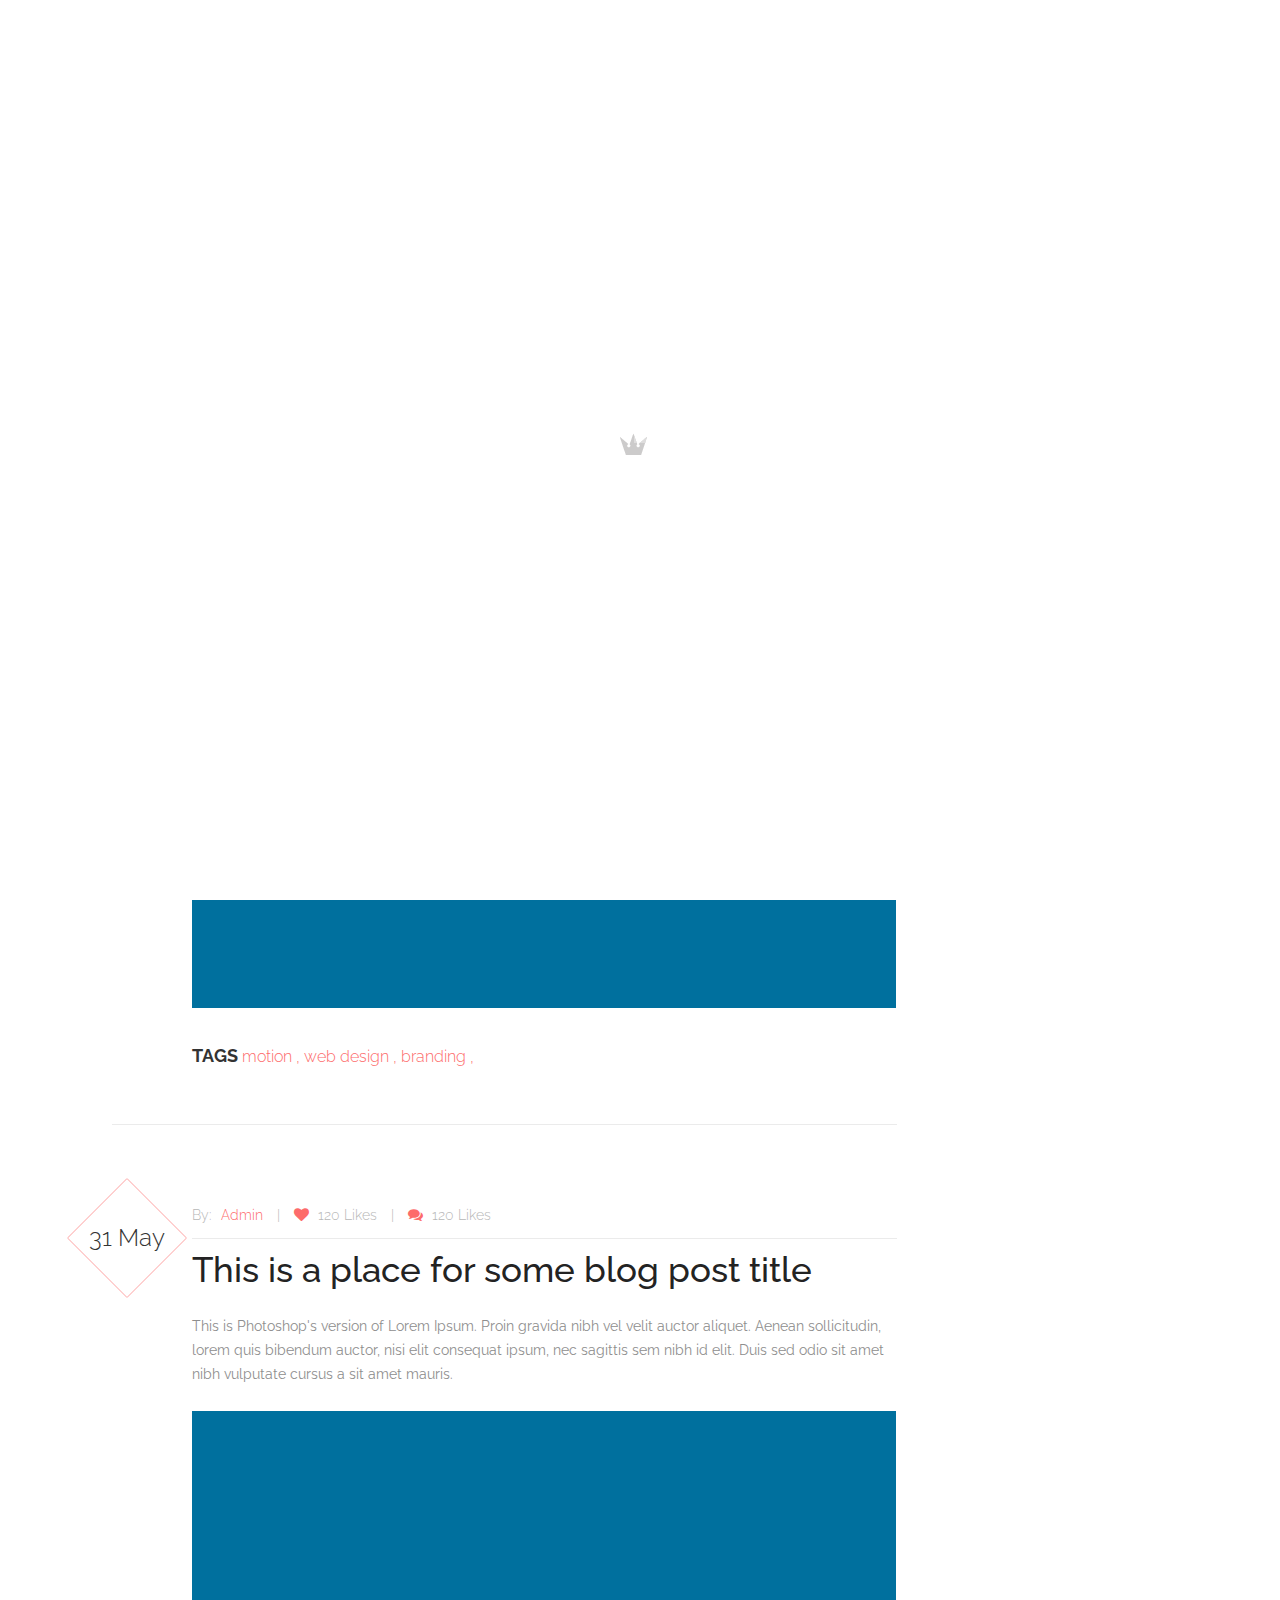
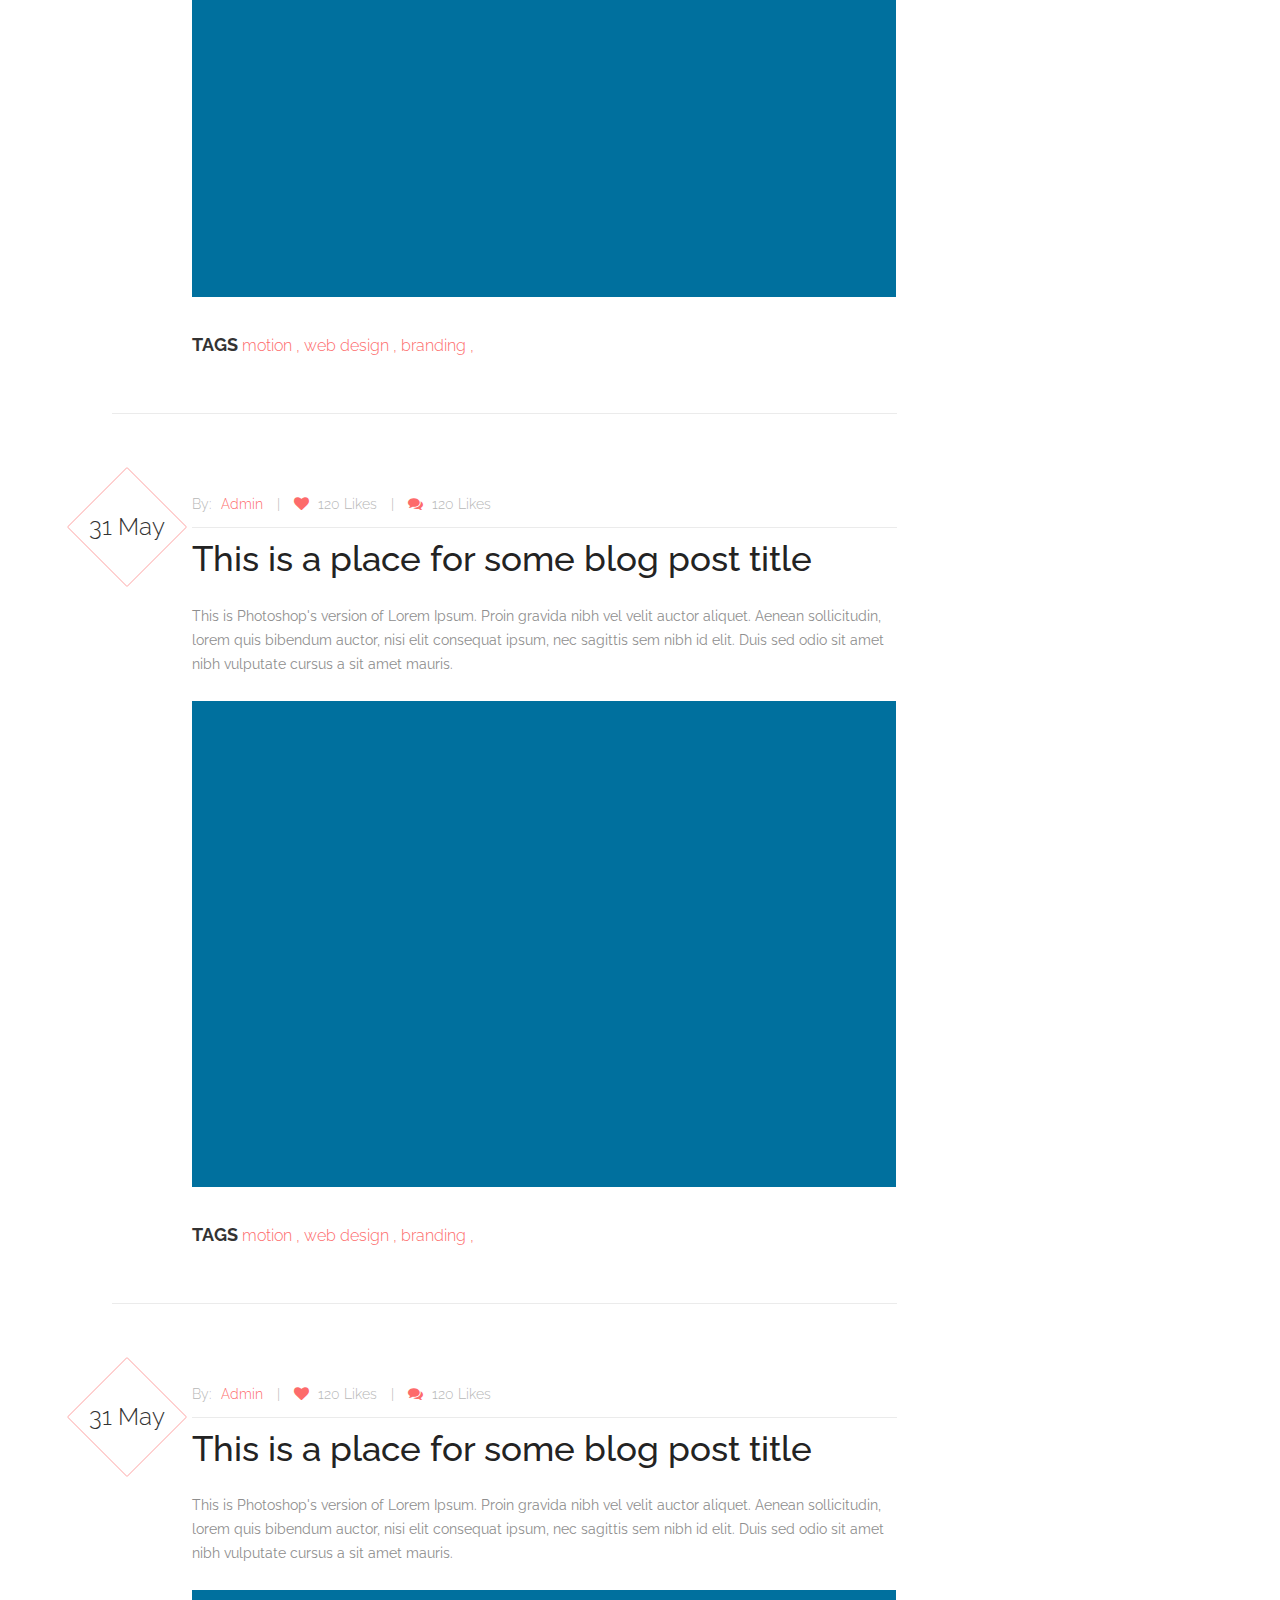
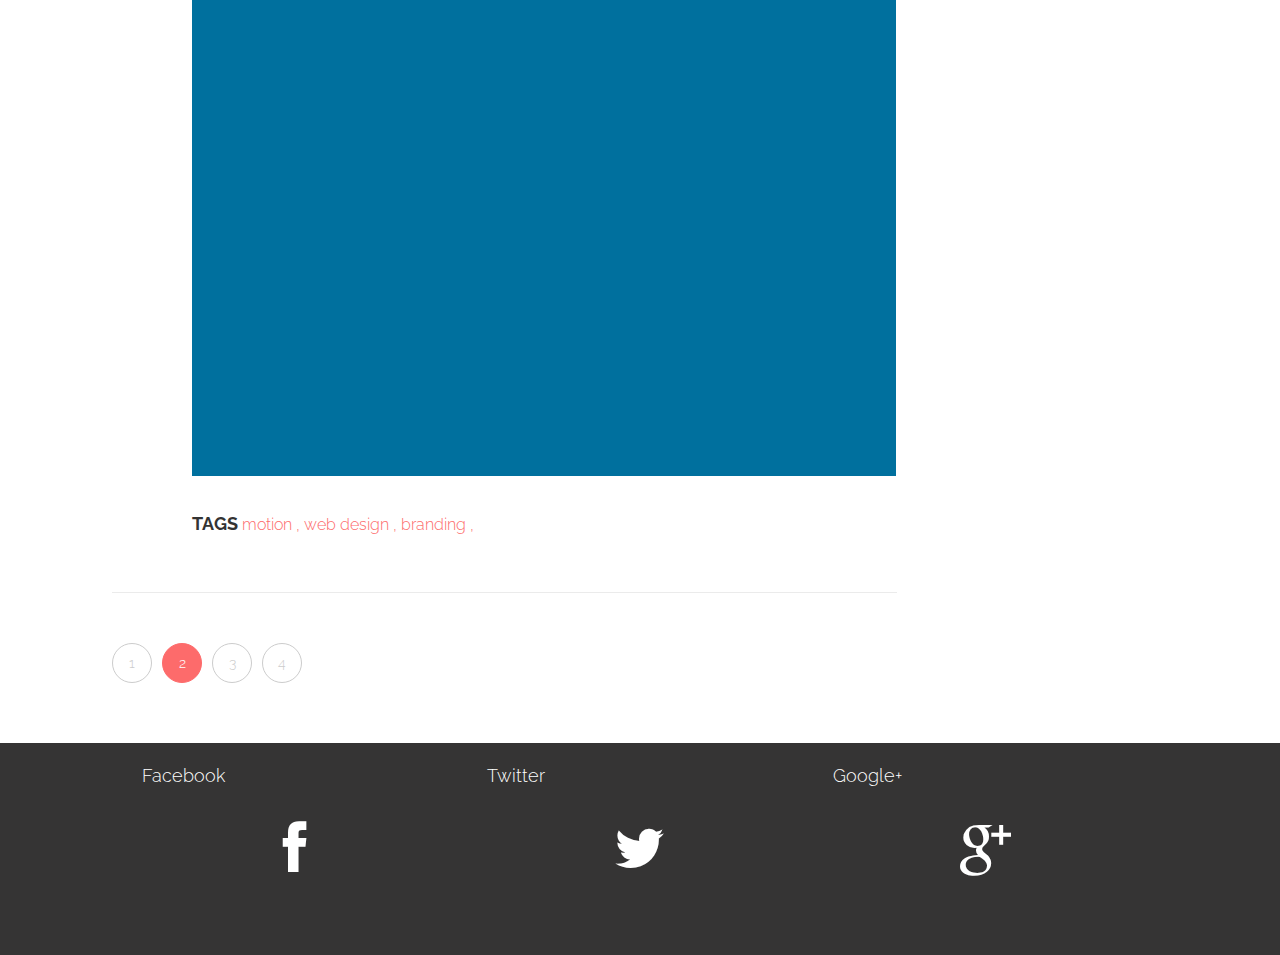
==== blog.html @ 4ea4017b "First commit" ====
<!DOCTYPE html>
<!--[if IE 8]>			<html class="ie ie8"> <![endif]-->
<!--[if IE 9]>			<html class="ie ie9"> <![endif]-->
<!--[if gt IE 9]><!-->	<html> <!--<![endif]-->
<head>

	<!-- Meta -->
	<meta charset="utf-8">
	<meta name="keywords" content="HTML5 Template" />
	<meta name="description" content="Slander - Responsive HTML5 Landing Page">
	<meta name="author" content="dkpixels.com">

	<title>Nixon - Responsive One page HTML5 Portfolio Template</title>

	<!-- Mobile Metas -->
	<meta name="viewport" content="width=device-width, initial-scale=1.0">

	<!-- Favicons -->
	<link rel="shortcut icon" href="img/favicon.ico">
	<link rel="apple-touch-icon" href="img/apple-touch-icon.png">
	<link rel="apple-touch-icon" sizes="72x72" href="img/apple-touch-icon-72x72.png">
	<link rel="apple-touch-icon" sizes="114x114" href="img/apple-touch-icon-114x114.png">
	<link rel="apple-touch-icon" sizes="144x144" href="img/apple-touch-icon-144x144.png">

	<!-- Google Webfonts -->
	<link href='http://fonts.googleapis.com/css?family=Raleway:400,100,200,300,600,500,700,800,900' rel='stylesheet' type='text/css'>
	<link href='http://fonts.googleapis.com/css?family=Titillium+Web:400,300,600,700' rel='stylesheet' type='text/css'>

	<!-- CSS -->
	<link href="css/bootstrap.css" rel="stylesheet">
	<link id="pagestyle" href="css/style.css" rel="stylesheet">
	<link href="font-awesome/css/font-awesome.min.css" rel="stylesheet" type="text/css">
	<link href="js/owl-carousel/owl.carousel.css" rel="stylesheet">
	<link href="js/owl-carousel/owl.theme.css" rel="stylesheet">
	<link href="js/owl-carousel/owl.transitions.css" rel="stylesheet">
	<link rel="stylesheet" type="text/css" href="css/isotope.css">

	<!--[if lt IE 9]>
      	<script src="./js/html5shiv.js"></script>
	      <script src="./js/respond.js"></script>
	<![endif]-->

	<!-- Style Switch -->
	<link rel="stylesheet" type="text/css" href="css/colors/pink-black.css" title="pink" media="screen" />
   
</head>
<body>

<div id="mask">   
    <div class="loader">
        <img src="images/loading.png" alt='loading'>
    </div>
</div>

<div class="body">
	<header>
		<div class="container">
			<nav class="navbar navbar-custom navbar-top" role="navigation">
				<div class="container">
					<div class="navbar-header page-scroll">
						<button type="button" class="navbar-toggle" data-toggle="collapse" data-target=".navbar-main-collapse">
						<i class="fa fa-bars"></i>
						</button>
						<a class="navbar-brand" href="#page-top"><img src="images/logo.png" alt=""/></a>
					</div>
					<!-- Collect the nav links, forms, and other content for toggling -->
					<div class="collapse navbar-collapse navbar-right navbar-main-collapse">
						<ul class="nav navbar-nav navigation">
							<!-- Hidden li included to remove active class from about link when scrolled up past about section -->
							<li class="page-scroll">
								<a href="./index.html#1">Home</a>
							</li>
							<li class="page-scroll">
								<a href="./index.html#2">About</a>
							</li>
							<li class="page-scroll">
								<a href="./index.html#3">Services</a>
							</li>
							<li class="page-scroll">
								<a href="./index.html#4">Work</a>
							</li>
							<li class="page-scroll">
								<a href="./index.html#5">Team</a>
							</li>
							<li class="page-scroll current">
								<a href="#">Blog</a>
							</li>
							<li class="page-scroll">
								<a href="./index.html#6">Contact</a>
							</li>
						</ul>
					</div>
					<!-- /.navbar-collapse -->
				</div>
				<!-- /.container -->
			</nav>
		</div>
	</header>
	<div class="space40"></div>
	<section class="page-wrap">
		<div class="container">
			<div class="col-md-9">
				<div class="page-header">
					<h3 class="section-title">Our blog</h3>
					<div class="sep"></div>
				</div>
				<article>
					<div class="date">31 May</div>
					<div class="post-meta">
						By:<a href="#">Admin</a> | <a class="pm-link" href="#"><i class="fa fa-heart"></i> 120 Likes</a> | <a class="pm-link" href="#"><i class="fa fa-comments"></i> 120 Likes</a>
					</div>
					<h3><a href="./blog_single.html">This is a place for some blog post title</a></h3>
					<p>This is Photoshop's version  of Lorem Ipsum. Proin gravida nibh vel velit auctor aliquet. Aenean sollicitudin, lorem quis bibendum auctor, nisi elit consequat ipsum, nec sagittis sem nibh id elit. Duis sed odio sit amet nibh vulputate cursus a sit amet mauris. </p>
					<img src="demo/projects/single/1.jpg" class="img-responsive" alt="">
					<div class="tags">Tags <a href="#">motion ,</a> <a href="#">web design ,</a> <a href="#">branding ,</a></div>
				</article>
				<article>
					<div class="date">31 May</div>
					<div class="post-meta">
						By:<a href="#">Admin</a> | <a class="pm-link" href="#"><i class="fa fa-heart"></i> 120 Likes</a> | <a class="pm-link" href="#"><i class="fa fa-comments"></i> 120 Likes</a>
					</div>
					<h3><a href="./blog_single.html">This is a place for some blog post title</a></h3>
					<p>This is Photoshop's version  of Lorem Ipsum. Proin gravida nibh vel velit auctor aliquet. Aenean sollicitudin, lorem quis bibendum auctor, nisi elit consequat ipsum, nec sagittis sem nibh id elit. Duis sed odio sit amet nibh vulputate cursus a sit amet mauris. </p>
					<img src="demo/projects/single/1.jpg" class="img-responsive" alt="">
					<div class="tags">Tags <a href="#">motion ,</a> <a href="#">web design ,</a> <a href="#">branding ,</a></div>
				</article>
				<article>
					<div class="date">31 May</div>
					<div class="post-meta">
						By:<a href="#">Admin</a> | <a class="pm-link" href="#"><i class="fa fa-heart"></i> 120 Likes</a> | <a class="pm-link" href="#"><i class="fa fa-comments"></i> 120 Likes</a>
					</div>
					<h3><a href="./blog_single.html">This is a place for some blog post title</a></h3>
					<p>This is Photoshop's version  of Lorem Ipsum. Proin gravida nibh vel velit auctor aliquet. Aenean sollicitudin, lorem quis bibendum auctor, nisi elit consequat ipsum, nec sagittis sem nibh id elit. Duis sed odio sit amet nibh vulputate cursus a sit amet mauris. </p>
					<img src="demo/projects/single/1.jpg" class="img-responsive" alt="">
					<div class="tags">Tags <a href="#">motion ,</a> <a href="#">web design ,</a> <a href="#">branding ,</a></div>
				</article>
				<article>
					<div class="date">31 May</div>
					<div class="post-meta">
						By:<a href="#">Admin</a> | <a class="pm-link" href="#"><i class="fa fa-heart"></i> 120 Likes</a> | <a class="pm-link" href="#"><i class="fa fa-comments"></i> 120 Likes</a>
					</div>
					<h3><a href="./blog_single.html">This is a place for some blog post title</a></h3>
					<p>This is Photoshop's version  of Lorem Ipsum. Proin gravida nibh vel velit auctor aliquet. Aenean sollicitudin, lorem quis bibendum auctor, nisi elit consequat ipsum, nec sagittis sem nibh id elit. Duis sed odio sit amet nibh vulputate cursus a sit amet mauris. </p>
					<img src="demo/projects/single/1.jpg" class="img-responsive" alt="">
					<div class="tags">Tags <a href="#">motion ,</a> <a href="#">web design ,</a> <a href="#">branding ,</a></div>
				</article>
				<ul class="page-navigation">
					<li><a href="#">1</a></li>
					<li class="active"><a href="#">2</a></li>
					<li><a href="#">3</a></li>
					<li><a href="#">4</a></li>
				</ul>
			</div>
			<aside class="col-md-3">
				<div class="side-widget search">
					<h5>Search</h5>
					<form>
						<input class="search1" type="search" placeholder="Search box">
					</form>
				</div>
				<div class="side-widget">
					<h5>Categories</h5>
					<ul>
						<li><a href="#">Corporate Design</a></li>
						<li><a href="#">Branding</a></li>
						<li><a href="#">Art Direction</a></li>
						<li><a href="#">Web Design</a></li>
						<li><a href="#">Wordpress</a></li>
					</ul>
				</div>
				<div class="side-widget">
					<h5>Archives</h5>
					<ul>
						<li><a href="#">November 2013</a></li>
						<li><a href="#">October 2013</a></li>
						<li><a href="#">September 2013</a></li>
						<li><a href="#">August 2013</a></li>
						<li><a href="#">July 2013</a></li>
					</ul>
				</div>
			</aside>
		</div>
	</section>
	<!-- Footer - Social -->
	<section class="social-footer">
		<div class="container">
			<ul class="social">
				<li>
					<span>Facebook</span>
					<i class="fa fa-facebook"></i>
				<li>
				<li>
					<span>Twitter</span>
					<i class="fa fa-twitter"></i>
				<li>
				<li>
					<span>Google+</span>
					<i class="fa fa-google-plus"></i>
				<li>
			</ul>
		</div>
	</section>
	<!-- Footer - Social -->
</div>

<!-- JavaScript -->
<script src="js/jquery.js"></script>
<script src="js/bootstrap.min.js"></script>
<script src="js/jquery.sticky.js"></script>

<script>
  $(document).ready(function(){
    $("header").sticky({topSpacing:0});
  });
</script>

<script>
	$(window).load(function() {
		$(".loader").delay(500).fadeOut();
		$("#mask").delay(1000).fadeOut("slow");
	});
</script>

</body>
</html>
---- css/style.css ----
/* Global Styles */
html,body {
	height: 100%;
}

body {
	font-family: Raleway, sans-serif;
	font-weight: 300;
}

.body {
	width: 100%;
	position: relative;
	overflow: hidden;
}

/* Loading */
#mask {
	background-color: #FFF;
	height: 100%;
	position: fixed;
	width: 100%;
	z-index: 10000000000;
}

.loader {
	position: absolute;
	width: 40px;
	height: 40px;
	margin: -20px 0 0 -20px;
	top: 50%;
	left: 50%;
}

/* Animate Styles */
.animate {
	opacity: 0;
}

.animate-slide {
	opacity: 0;
	bottom: -100% !important;
}

.mac-img div {
	position: relative;
	bottom: 0;
}

.show {
	-webkit-transition: all 1s ease-in-out;
	-moz-transition: all 1s ease-in-out;
	-o-transition: all 1s ease-in-out;
	transition: all 1s ease-in-out;
}

.show.delay {
	-webkit-transition: all 1.5s ease-in-out;
	-moz-transition: all 1.5s ease-in-out;
	-o-transition: all 1.5s ease-in-out;
	transition: all 1.5s ease-in-out;
}

p {
	font-weight: 400;
}

.space10 {
	margin-bottom: 10px;
}

.space20 {
	margin-bottom: 20px;
}

.space30 {
	margin-bottom: 30px;
}

.space40 {
	margin-bottom: 40px;
}

.space50 {
	margin-bottom: 50px;
}

.space60 {
	margin-bottom: 60px;
}

.space70 {
	margin-bottom: 70px;
}

.space80 {
	margin-bottom: 80px;
}

.space90 {
	margin-bottom: 90px;
}

/* Header - nav */
header {
	height: 88px;
	background: #282828;
	left: 0;
	right: 0;
	z-index: 9999999;
}

header nav li a {
	font-size: 13px;
	text-transform: uppercase;
	color: #7E7A7A;
	font-weight: 500;
	letter-spacing: 2.5px;
}

.navbar-nav > li > a {
	padding-top: 33.5px;
	padding-bottom: 33px;
}

.navbar-nav > li > a:hover {
	background: none;
}

.navbar-brand {
	padding: 32px 0;
	margin: 0;
}

.sticky-wrapper {
	position: relative;
	z-index: 999;
}

.navigation .current a {
	color: #fd6b6b !important;
}

.current {
}

/* Top wrap */
.slider-wrap {
	background: #000;
	position: relative;
}

#owl-main {
	margin-bottom: -10px;
}

#owl-main .owl-prev {
	width: 80px;
	height: 80px;
	background: url(../images/arrow-next.png) no-repeat center center;
	border: 2px solid #fff;
	font-size: 0;
	float: left;
	margin-left: 15px;
	position: relative;
	border-radius: 50%;
	opacity: 0.7;
	-webkit-transition: all .3s ease-in-out;
	-moz-transition: all .3s ease-in-out;
	-o-transition: all .3s ease-in-out;
	transition: all .3s ease-in-out;
}

#owl-main .owl-next {
	width: 80px;
	height: 80px;
	border: 2px solid #fff;
	background: url(../images/arrow-prev.png) no-repeat center center;
	font-size: 0;
	float: right;
	margin-right: 18px;
	position: relative;
	border-radius: 50%;
	opacity: 0.7;
	-webkit-transition: all .3s ease-in-out;
	-moz-transition: all .3s ease-in-out;
	-o-transition: all .3s ease-in-out;
	transition: all .3s ease-in-out;
}

#owl-main .owl-prev:hover,#owl-main .owl-next:hover {
	opacity: 1;
	-webkit-transition: all .3s ease-in-out;
	-moz-transition: all .3s ease-in-out;
	-o-transition: all .3s ease-in-out;
	transition: all .3s ease-in-out;
}

#owl-main .owl-buttons {
	height: 43px;
	position: absolute;
	left: 0;
	right: 0;
	top: 0;
	bottom: 65px;
	margin: auto;
	z-index: 999999;
}

.overlay {
	background: url(../images/overlay.png);
	position: absolute;
	left: 0;
	top: 0;
	right: 0;
	z-index: 999;
	width: 100%;
	height: 100%;
}

.slide-content {
	z-index: 100000;
	position: absolute;
	left: 0;
	right: 0;
	top: 0;
	display: table-cell;
	vertical-align: middle;
	height: 270px;
	margin: auto;
	bottom: 0;
}

#owl-main-text {
	height: 150px;
	margin-bottom: -30px;
}

#owl-main-text h2 {
	font-size: 100px;
	text-align: center;
	color: #fff;
	text-transform: uppercase;
	font-weight: 400;
	margin-top: 0;
}

#owl-main-text h2 span {
	font-weight: 700;
}

.slide-content p {
	width: 870px;
	margin: 0 auto;
	position: relative;
	top: -15px;
}

.slide-content p .line-left {
	width: 25%;
	height: 1px;
	background: #fff;
	float: left;
	position: relative;
	top: 15px;
}

.slide-content p .line-right {
	width: 25%;
	height: 1px;
	background: #fff;
	float: right;
	position: relative;
	top: 15px;
}

.slide-content p span {
	font-size: 22px;
	font-family: Titillium Web;
	text-transform: uppercase;
	text-align: center;
	color: #fd6b6b;
	width: 50%;
	display: table;
	float: left;
}

.welcome img {
	display: table;
	margin: 0 auto;
}

.intro-btn {
	font-size: 18px;
	color: #fff;
	text-transform: uppercase;
	border: 1px solid #fff;
	padding: 14px 25px;
	margin: 45px auto 0;
	display: table;
}

.scroll-btn {
	width: 55px;
	height: 55px;
	background: rgba(0,0,0,0.5);
	border-radius: 50%;
	position: absolute;
	left: 0;
	right: 0;
	bottom: 50px;
	margin: 0 auto;
	display: table;
	z-index: 100001;
}

.scroll-btn:hover {
	background: rgba(0,0,0,1);
}

.scroll-btn:before {
	content: "\f078";
	font-family: FontAwesome;
	color: #fff;
	position: absolute;
	width: 100%;
	height: 100%;
	text-align: center;
	font-size: 14px;
	line-height: 55px;
}

.home-video {
	min-height: 1070px;
	padding: 375px 0;
	background: none !important;
}

.home-img {
	padding: 350px 0;
	background: url(../demo/slider/main/01.jpg) no-repeat center fixed;
	background-size: auto 100%;
}

.home-pattern {
	padding: 375px 0;
	background: url(../images/pattern.jpg);
}

/* Common Styles */
.section-title {
	margin: 0;
	font-weight: 300;
	font-size: 40px;
	text-align: center;
	text-transform: uppercase;
	color: #434041;
}

.section-subtitle {
	color: #9b9999;
	font-size: 18px;
	text-align: center;
	padding: 0 20%;
	line-height: 26px;
	margin: 0;
}

.sep {
	height: 13px;
	background: url(../images/sep.png) no-repeat center center;
	width: 100%;
	margin: 15px 0;
}

.section-title-lite {
	margin: 0;
	font-weight: 300;
	font-size: 40px;
	text-align: center;
	text-transform: uppercase;
	color: #fff;
}

.section-subtitle-lite {
	color: #9b9999;
	font-size: 18px;
	text-align: center;
	padding: 0 20%;
	line-height: 26px;
	margin: 0;
	color: #fff;
}

.sep-lite {
	height: 13px;
	background: url(../images/sep-lite.png) no-repeat center center;
	width: 100%;
	margin: 15px 0;
}

/* About wrap */
.about {
	background: #fff;
	position: relative;
	padding: 72px 0;
	position: relative;
	z-index: 0;
	border-top: 80px solid transparent;
	margin-top: -80px;
	-webkit-background-clip: padding-box;
	-moz-background-clip: padding;
	background-clip: padding-box;
}

.pr-no {
	padding-right: 0 !important;
}

.about p {
	font-size: 16px;
	line-height: 33.333px;
	color: #777;
	margin: 10px 0 30px;
}

.about-info,.service-info-left {
	padding-right: 60px;
}

.about-slider,.service-info-right {
	padding-left: 60px;
}

#owl-about .item img,#owl-project-single .item img {
	display: block;
	width: 100%;
	height: auto;
}

#owl-about .owl-prev,#owl-project-single .owl-prev {
	width: 43px;
	height: 43px;
	background: #fd6b6b url(../images/arrow-next.png) no-repeat center center;
	font-size: 0;
	float: left;
	margin-left: 0;
	position: relative;
	visibility: hidden;
	opacity: 0;
	-webkit-transition: all .3s ease-in-out;
	-moz-transition: all .3s ease-in-out;
	-o-transition: all .3s ease-in-out;
	transition: all .3s ease-in-out;
	background-size: 11px;
}

#owl-about .owl-next,#owl-project-single .owl-next {
	width: 43px;
	height: 43px;
	background: #fd6b6b url(../images/arrow-prev.png) no-repeat center center;
	font-size: 0;
	float: right;
	margin-right: 0;
	position: relative;
	visibility: hidden;
	opacity: 0;
	-webkit-transition: all .3s ease-in-out;
	-moz-transition: all .3s ease-in-out;
	-o-transition: all .3s ease-in-out;
	transition: all .3s ease-in-out;
	background-size: 11px;
}

#owl-about .owl-buttons,#owl-project-single .owl-buttons {
	height: 43px;
	position: absolute;
	left: 0;
	right: 0;
	top: 0;
	bottom: 65px;
	margin: auto;
}

#owl-about:hover .owl-prev,#owl-project-single:hover .owl-prev {
	opacity: 1;
	visibility: visible;
	margin-left: 18px;
	-webkit-transition: all .3s ease-in-out;
	-moz-transition: all .3s ease-in-out;
	-o-transition: all .3s ease-in-out;
	transition: all .3s ease-in-out;
}

#owl-about:hover .owl-next,#owl-project-single:hover .owl-next {
	opacity: 1;
	visibility: visible;
	margin-right: 18px;
	-webkit-transition: all .3s ease-in-out;
	-moz-transition: all .3s ease-in-out;
	-o-transition: all .3s ease-in-out;
	transition: all .3s ease-in-out;
}

.highlight-text {
	color: #fd6b6b;
}

.btn1 {
	background-color: #fff;
	border: solid 1px #050404;
	line-height: 58px;
	padding: 0 50px;
	text-transform: uppercase;
	color: #191919;
	display: table;
	font-size: 18px;
	font-weight: 500;
	display: table;
}

.btn2 {
	background-color: #fff;
	border: solid 1px #a6aaab;
	line-height: 58px;
	padding: 0 50px;
	text-transform: uppercase;
	color: #a3a7a8;
	display: table;
	font-size: 18px;
	font-weight: 500;
	margin: 30px auto 0;
}

.btn1:hover,.btn2:hover,.intro-btn:hover,.btn3:hover {
	border: solid 1px #fd6b6b;
	color: #fd6b6b;
}

/* Services */
.services {
	background: #f7f6f4;
	position: relative;
	padding: 72px 0 57px;
	border-top: 80px solid transparent;
	margin-top: -80px;
	-webkit-background-clip: padding-box;
	-moz-background-clip: padding;
	background-clip: padding-box;
}

.service-content {
	padding: 25px;
	background: #f7f6f4;
	margin-bottom: 20px;
}

.service-content:hover {
	cursor: pointer;
	background: #e2e1de;
}

.service-info h4 {
	font-size: 26px;
	text-transform: uppercase;
	color: #222;
	margin: 0 0 10px;
	font-weight: 400;
	-webkit-transition: all .3s ease-in-out;
	-moz-transition: all .3s ease-in-out;
	-o-transition: all .3s ease-in-out;
	transition: all .3s ease-in-out;
}

.service-content:hover h4 {
	color: #f97b7a;
	-webkit-transition: all .3s ease-in-out;
	-moz-transition: all .3s ease-in-out;
	-o-transition: all .3s ease-in-out;
	transition: all .3s ease-in-out;
}

.service-info p {
	font-size: 16px;
	margin: 0;
	color: #777;
	line-height: 26px;
}

.service-ico {
	width: 70px;
	float: left;
	position: relative;
}

.ico1 {
	background: url(../images/ico1.png) no-repeat;
	width: 70px;
	height: 90px;
}

.service-content:hover .ico1 {
	background: url(../images/ico1-hr.png) no-repeat;
}

.ico2 {
	background: url(../images/ico2.png) no-repeat;
	width: 70px;
	height: 90px;
}

.service-content:hover .ico2 {
	background: url(../images/ico2-hr.png) no-repeat;
}

.ico3 {
	background: url(../images/ico3.png) no-repeat;
	width: 70px;
	height: 90px;
}

.service-content:hover .ico3 {
	background: url(../images/ico3-hr.png) no-repeat;
}

.ico4 {
	background: url(../images/ico4.png) no-repeat;
	width: 70px;
	height: 90px;
}

.service-content:hover .ico4 {
	background: url(../images/ico4-hr.png) no-repeat;
}

.ico5 {
	background: url(../images/ico5.png) no-repeat;
	width: 70px;
	height: 90px;
}

.service-content:hover .ico5 {
	background: url(../images/ico5-hr.png) no-repeat;
}

.ico6 {
	background: url(../images/ico6.png) no-repeat;
	width: 70px;
	height: 90px;
}

.service-content:hover .ico6 {
	background: url(../images/ico6-hr.png) no-repeat;
}

.service-info {
	margin-left: 85px;
}

/* Facts */
.facts {
	padding: 85px 0 110px;
	background: #000 url(../demo/3.jpg) no-repeat center fixed;
	background-size: 120% auto;
	position: relative;
}

.facts-list {
	padding: 0;
}

.facts-list li {
	float: left;
	list-style: none;
	margin-right: 4.5%;
}

.facts-list li:last-child {
	margin-right: 0;
}

.facts-list li .fact-ico1 {
	background: url(../images/fact1.png) no-repeat;
	width: 74px;
	height: 94px;
	float: left;
}

.facts-list li .fact-ico2 {
	background: url(../images/fact2.png) no-repeat;
	width: 74px;
	height: 94px;
	float: left;
}

.facts-list li .fact-ico3 {
	background: url(../images/fact3.png) no-repeat;
	width: 74px;
	height: 94px;
	float: left;
}

.facts-list li .fact-ico4 {
	background: url(../images/fact4.png) no-repeat;
	width: 74px;
	height: 94px;
	float: left;
}

.facts-list li h6 {
	margin: 5px 0 0;
	margin-left: 85px;
	font-size: 19px;
	color: #fff;
	font-weight: 700;
	line-height: 30px;
}

.facts-list li h6 span {
	display: block;
	font-size: 60px;
}

/* Portfolio */
.portfolio-wrap {
	padding: 72px 0;
	background: #fff;
	border-top: 80px solid transparent;
	margin-top: -80px;
	-webkit-background-clip: padding-box;
	-moz-background-clip: padding;
	background-clip: padding-box;
}

.portfolio-wrap .container {
	width: 1275px;
	max-width: 1275px;
}

.folio-item {
	padding: 0 1px 1px 0;
}

.portfolio-grid {
	margin-top: 50px;
}

.portfolio-thumb {
	position: relative;
	overflow: hidden;
}

.no-padding {
	padding: 0 !important;
}

.portfolio-dark-overlay {
	position: absolute;
	width: 100%;
	height: 100%;
	top: 0;
	left: 0;
	right: 0;
	background: #fd6b6b;
	background: rgba(253,107,107,0.81);
	opacity: 0;
	visibility: hidden;
	-webkit-transition: all .3s ease-in-out;
	-moz-transition: all .3s ease-in-out;
	-o-transition: all .3s ease-in-out;
	transition: all .3s ease-in-out;
}

.portfolio-inner {
	position: absolute;
	width: 100%;
	height: 100%;
	top: 0;
	left: 0;
	right: 0;
	opacity: 0;
}

.portfolio-thumb:hover .portfolio-inner {
	opacity: 1;
}

.portfolio-thumb:hover .portfolio-dark-overlay {
	opacity: 1;
	visibility: visible;
	-webkit-transition: all .3s ease-in-out;
	-moz-transition: all .3s ease-in-out;
	-o-transition: all .3s ease-in-out;
	transition: all .3s ease-in-out;
}

.portfolio-inner h4 {
	font-size: 22px;
	text-align: center;
	color: #fff;
	margin: 0;
	font-weight: 400;
}

.portfolio-inner .zoom {
	width: 45px;
	height: 44px;
	background: url(../images/zoom.png);
	display: table;
	margin: 0 auto 20px;
}

.portfolio-inner-ctr {
	display: table-cell;
	margin: auto;
	vertical-align: middle;
	position: absolute;
	top: 0;
	bottom: 0;
	left: 0;
	right: 0;
	height: 90px;
}

.project-single {
	padding: 0 0 40px;
	border-top: 80px solid transparent;
	margin-top: -80px;
	-webkit-background-clip: padding-box;
	-moz-background-clip: padding;
	background-clip: padding-box;
}

.project-single.container {
	width: 950px !important;
	min-width: 950px !important;
	margin: 0 auto;
}

.project-single h4 {
	color: #cecece;
	text-transform: uppercase;
	font-size: 35px;
	text-align: center;
	font-weight: 400;
	margin-top: 30px;
}

.project-single h6 {
	font-size: 15px;
	color: #817e7e;
	text-align: center;
	font-weight: 600;
	text-transform: uppercase;
	margin-bottom: 50px;
}

.project-single p {
	color: #a1a7a8;
	font-size: 16px;
	line-height: 27px;
}

/* Team */
.team-wrap {
	padding: 72px 0;
	background: #f7f6f4;
	border-top: 80px solid transparent;
	margin-top: -80px;
	-webkit-background-clip: padding-box;
	-moz-background-clip: padding;
	background-clip: padding-box;
}

.team-wrap .container {
	width: 1200px;
	max-width: 1200px;
}

.btn-ctr {
	display: table;
	margin: 60px auto 0;
	padding: 0 24px;
}

.team-info h4 {
	font-size: 22px;
	font-weight: 600;
	color: #11100e;
	text-align: center;
	margin: 18px 0 2px;
}

.team-info p {
	font-size: 17px;
	color: #8c8b8a;
	text-align: center;
	margin-bottom: 15px;
}

.team-social {
	padding: 0;
	display: table;
	margin: 0 auto;
}

.team-social li {
	list-style: none;
	float: left;
	margin: 0 4px;
}

.team-social li a {
	width: 41px;
	height: 41px;
	line-height: 41px;
	text-align: center;
	background: url(../images/social.png);
	display: table;
	color: #fff;
	font-size: 16px;
}

.team-social li a:hover {
	background: url(../images/social-hr.png);
}

.staff-pic {
	position: relative;
	overflow: hidden;
}

.staff-pic-overlay {
	font-size: 18px;
	color: #fd6b6b;
	text-align: center;
	position: absolute;
	top: 100%;
	right: 0;
	left: 0;
	width: 100%;
	height: 100%;
	background: rgba(0,0,0,0.85);
	opacity: 0;
	visibility: hidden;
	-webkit-transition: all .3s ease-in-out;
	-moz-transition: all .3s ease-in-out;
	-o-transition: all .3s ease-in-out;
	transition: all .3s ease-in-out;
}

.staff-pic-overlay a {
	color: #fd6b6b;
}

.envelope {
	width: 59px;
	height: 46px;
	background: url(../images/mail.png) no-repeat;
	display: table;
	margin: 0 auto 6px;
}

.staff-overlay-ctr {
	position: absolute;
	top: 0;
	bottom: 0;
	right: 0;
	left: 0;
	vertical-align: middle;
	margin: auto;
	height: 75px;
}

.team-info:hover .staff-pic-overlay {
	top: 0;
	opacity: 1;
	visibility: visible;
	-webkit-transition: all .3s ease-in-out;
	-moz-transition: all .3s ease-in-out;
	-o-transition: all .3s ease-in-out;
	transition: all .3s ease-in-out;
}

.staff-content-wrap {
	background: #fff;
	padding-bottom: 30px;
	-webkit-transition: all .3s ease-in-out;
	-moz-transition: all .3s ease-in-out;
	-o-transition: all .3s ease-in-out;
	transition: all .3s ease-in-out;
}

.team-info:hover .staff-content-wrap {
	background: #fd6b6b;
	-webkit-transition: all .3s ease-in-out;
	-moz-transition: all .3s ease-in-out;
	-o-transition: all .3s ease-in-out;
	transition: all .3s ease-in-out;
}

.team-info:hover p {
	color: #fff;
}

/* Skills */
.skills {
	padding: 50px 0 0 !important;
	overflow: hidden;
}

.skills li {
	float: left;
	width: 44%;
	list-style: none;
	margin-right: 12%;
}

.last {
	margin-right: 0 !important;
}

.skills li h5 {
	color: #222;
	font-size: 21px;
	text-transform: uppercase;
	font-weight: 400;
	margin: 0 0 20px;
}

.skills li h5 span {
	color: #777;
	font-size: 22px;
	float: right;
}

.progress {
	height: 19px;
	background: #f0f0f0;
	width: 100%;
	position: relative;
	display: table;
	border-radius: 0;
	margin-bottom: 40px;
	box-shadow: none;
}

.progress em {
	position: absolute;
	top: 0;
	height: 19px;
	left: 0;
	background: #fd6b6b;
}

.info-wrap h3 {
	font-size: 35px;
	font-weight: 700;
	text-transform: uppercase;
	margin: 37px 0 30px !important;
}

.info-wrap .container {
	width: 100%;
}

.info-wrap-content {
	padding: 95px 25px 60px !important;
	width: 975px;
	margin: 0 auto;
}

.info-content-img img {
	display: table;
	margin: 0 auto;
}

.info-wrap {
	background: #fff;
	position: relative;
}

.info-wrap p {
	font-size: 17px;
	line-height: 36px;
	color: #696f6f;
	margin-bottom: 35px;
}

.wrap-link {
	color: #fd6b6b;
	font-size: 17px;
	border-bottom: 1px solid rgba(253,107,107,0.4);
	display: table;
	font-weight: 400;
	margin-bottom: 10px;
}

.wrap-link:hover {
	color: #2b2b2b;
	font-size: 17px;
	border-bottom: 1px solid #2b2b2b;
	display: table;
	font-weight: 400;
	margin-bottom: 10px;
}

.info-content-img {
	overflow: hidden;
}

.progress em {
	-webkit-transition: all 1s ease-in-out;
	-moz-transition: all 1s ease-in-out;
	-o-transition: all 1s ease-in-out;
	transition: all 1s ease-in-out;
}

.hide-progress {
	width: 0 !important;
	-webkit-transition: all 1s ease-in-out;
	-moz-transition: all 1s ease-in-out;
	-o-transition: all 1s ease-in-out;
	transition: all 1s ease-in-out;
}

/* Clients */
.clients {
	padding: 72px 0;
	background: #f7f6f4;
}

.clients .container {
	width: 100%;
	padding: 0 60px;
}

#owl-clients .item {
	margin: 0 5px;
}

#owl-clients .item img {
	display: table;
/*	width: 100%;*/
	height: auto;
	margin: 0 auto;
	padding: 0 10px;
}

/* Testimonials */
.testimonials {
	padding: 110px 0 90px;
	background: #000 url(../demo/2.jpg) no-repeat center fixed;
	background-size: 120% auto;
	position: relative;
}

#owl-quote .quote {
	color: #FFF;
	font-style: italic;
	font-size: 28px;
	text-align: center;
	padding: 0 10%;
	font-weight: 300;
}

cite {
	font-size: 20px;
	display: table;
	margin: 35px auto 25px;
	text-align: center;
	color: #fff;
	text-transform: uppercase;
}

#owl-quote .owl-controls .owl-page span {
	display: block;
	width: 11px;
	height: 11px;
	margin: 16px 3.5px 0;
	background: none;
	border-radius: 50%;
	border: 2px solid #fd6b6b;
}

#owl-quote .owl-controls .owl-page.active span,#owl-quote .owl-controls.clickable .owl-page:hover span {
	background: #fd6b6b;
}

/* Contact */
.contact {
	background: #282828;
	padding: 60px 0;
	border-top: 80px solid transparent;
	margin-top: -80px;
	-webkit-background-clip: padding-box;
	-moz-background-clip: padding;
	background-clip: padding-box;
}

.contact-form {
}

.contact-form input,.contact-form textarea {
	border: 1px solid #777;
	min-height: 56px;
	padding: 15px;
	color: #fff;
	font-size: 18px;
	background: none;
	border-radius: 2px;
	margin-bottom: 25px;
	width: 100%;
}

.s-btn {
	background: none repeat scroll 0 0 #FD6B6B;
	border: medium none;
	display: table;
	color: #FFF;
	padding: 16px 60px 12px;
	font-size: 17px;
	text-transform: uppercase;
	font-weight: 600;
	border-radius: 2px;
}

.s-btn:hover {
	background: #a8a5a5;
	-webkit-transition: all .4s ease-in-out;
	-moz-transition: all .4s ease-in-out;
	-o-transition: all .4s ease-in-out;
	transition: all .4s ease-in-out;
}

.contact p {
	font-size: 18px;
	color: #7f8184;
	line-height: 24px;
}

.contact-info p {
	font-size: 22px;
	line-height: 30px;
	margin-bottom: 20px;
}

.contact-info a {
	font-size: 16px;
	color: #fd6b6b;
}

/* Footer - Social */
.social-footer {
	background: #353434 !important;
	height: 212px;
}

.social {
	padding: 0 25px;
}

.social li {
	float: left;
	width: 33.3333%;
	list-style: none;
	position: relative;
}

.social li i {
	font-size: 55px;
	text-align: center;
	line-height: 212px;
	color: #fff;
	display: table;
	margin: 0 auto;
}

.social li span {
	position: absolute;
	left: 20px;
	top: 20px;
	color: #fff;
	font-size: 18px;
	z-index: 9999;
}

.social li:hover {
	background: #fd6b6b;
}

/* Blog */
.post-meta {
	color: #b7b7b7;
}

.post-meta a {
	color: #fd6b6b;
}

.post-meta a i {
	color: #fd6b6b;
	margin-right: 5px;
}

.date {
	width: 120px;
	height: 120px;
	background: url(../images/date.png) no-repeat;
	line-height: 120px;
	font-size: 24px;
	text-align: center;
	position: absolute;
	left: -45px;
	top: -27px;
}

.post-meta i {
	color: #fd6b6b;
	font-size: 15px;
}

.post-meta a {
	padding-right: 10px;
	margin-left: 10px;
}

.pm-link {
	color: #b7b7b7 !important;
}

.pm-link:hover {
	color: #fd6b6b !important;
}

article {
	padding-left: 80px;
	padding-bottom: 20px;
	border-bottom: 1px solid #ebebeb;
	margin-bottom: 80px;
	position: relative;
}

article h3 {
	font-size: 35px;
	margin: 13px 0 25px;
	border-top: 1px solid #ebebeb;
	padding-top: 12px;
}

article h3 a {
	color: #232323;
}

article h3 a:hover {
	color: #fd6b6b;
}

article p {
	line-height: 24px;
	color: #8e8e8e;
	margin-bottom: 25px;
}

#ajax {
	height: auto;
}

.video {
	position: relative;
	padding-bottom: 56.25%;
	height: 0;
	overflow: hidden;
	border: 0;
}

.video iframe,.video object,.video embed {
	position: absolute;
	top: 0;
	left: 0;
	width: 100%;
	height: 100%;
}

.slout-controls {
	display: table;
	padding: 0;
	margin: -50px auto 50px;
}

.s-controls-down {
	margin: 50px auto 0;
}

.slout-controls li {
	float: left;
	list-style: none;
	margin: 0 7px !important;
}

.slout-controls li a {
}

.close {
	width: 41px;
	height: 41px;
	opacity: 1 !important;
	margin-top: 0 !important;
}

.slout-controls li:hover,.slout-controls li a:hover,.close:hover {
	opacity: 1;
}

.tags {
	font-size: 18px;
	text-transform: uppercase;
	font-weight: 700;
	margin: 35px 0;
}

.tags a {
	font-size: 16px;
	text-transform: none;
	font-weight: 300;
	color: #fd6b6b;
}

.page-header {
	margin-bottom: 50px;
}

.page-navigation {
	padding: 0;
	margin: -30px 0 60px;
	display: table;
}

.page-navigation li {
	list-style: none;
	float: left;
	margin-right: 10px;
}

.page-navigation li a {
	width: 40px;
	height: 40px;
	border: 1px solid #ccc;
	color: #ccc;
	border-radius: 50%;
	line-height: 38px;
	text-align: center;
	display: table;
}

.page-navigation li a:hover {
	border-color: #fd6b6b;
	color: #fd6b6b;
}

.page-navigation li.active a {
	background: #fd6b6b;
	border-color: #fd6b6b;
	color: #fff;
}

.search h5 {
	color: #000 !important;
}

.search1 {
	height: 30px;
	border: 1px solid #989898;
	border-radius: 2px;
	padding-left: 35px;
	position: relative;
	width: 150px;
	font-size: 13px;
	background: url(../images/search.png) no-repeat left center;
	background-position: 10px 50%;
}

aside {
	padding-left: 50px !important;
	margin-top: 150px;
}

.side-widget {
	margin-bottom: 30px;
}

.side-widget h5 {
	font-size: 22px;
	font-weight: 600;
	color: #ff6b6b;
	margin: 0 0 20px;
}

.side-widget ul {
	padding: 0;
}

.side-widget ul li {
	list-style: none;
	color: #939191;
	border-bottom: 1px dotted #cdcdcd;
	padding-bottom: 10px;
	margin-bottom: 10px;
	padding-left: 15px;
	position: relative;
	left: -15px;
}

.side-widget ul li:last-child {
	border-bottom: 0;
	padding-bottom: 0;
	margin-bottom: 0;
}

.side-widget ul li a {
	color: #939191;
}

.side-widget ul li a:hover {
	color: #ff6b6b;
}

.comments-wrap {
	margin-bottom: 70px;
}

.comments-wrap h6 {
	color: #fd6b6b;
	font-size: 30px;
	font-weight: 300;
	border-top: 1px solid #cdcdcd;
	border-bottom: 2px solid #cdcdcd;
	margin: 0;
	padding: 30px 0;
}

.comments-wrap span {
	color: #747474;
	float: right;
	font-size: 20px;
}

.comments-wrap span a {
	color: #fd6b6b;
}

.post-single {
	border-bottom: none;
	padding-bottom: 0;
	margin-bottom: 20px;
}

.comment-form {
	padding: 30px;
	border-bottom: 2px solid #cdcdcd;
	display: table;
	width: 100%;
}

.comment-form input {
	height: 60px;
	padding: 0 25px;
	font-size: 16px;
	width: 100%;
	color: #000;
	border: 1px solid #cdcdcd;
	margin-bottom: 30px;
}

.comment-form textarea {
	padding: 25px;
	font-size: 16px;
	width: 100%;
	color: #000;
	border: 1px solid #cdcdcd;
	margin-bottom: 30px;
}

.comment-form label {
	font-size: 20px;
	color: #fd6b6b;
	font-weight: 200;
	margin-bottom: 25px;
}

.comment-content {
	padding: 50px 50px 0;
}

.comment-content li {
	list-style: none;
	display: table;
	width: 100%;
}

.comment-gravatar {
	width: 115px;
	float: left;
}

.comment-author {
	margin-left: 135px;
	margin-top: 30px;
	font-size: 24px;
	font-weight: 700;
	color: #fd6b6b;
}

.comment-content p {
	border: 1px solid #cdcdcd;
	border-radius: 10px;
	padding: 20px 15px;
	margin: 20px 0;
	margin-left: 135px;
}

.reply {
	font-size: 13px;
	text-transform: uppercase;
	background: #fd6b6b;
	padding: 7px 30px;
	color: #fff;
	float: right;
}

.comment-sub {
	padding-left: 100px;
}

/* #Tablet (Portrait)
================================================== */

/* Note: Design for a width of 768px */
@media only screen and (min-width: 960px) and (max-width: 1050px) {

#owl-main-text h2 {
	font-size: 60px;
	margin-top: 15px;
}

#owl-main-text {
	height: 125px;
	margin-bottom: -30px;
}

.slide-content p {
	width: 100%;
	margin: 0 auto;
	position: relative;
	top: -15px;
	padding: 0 25%;
}

.slide-content p .line-left {
	width: 10%;
	height: 1px;
	background: #fff;
	float: left;
	position: relative;
	top: 15px;
}

.slide-content p .line-right {
	width: 10%;
	height: 1px;
	background: #fff;
	float: right;
	position: relative;
	top: 15px;
}

.slide-content p span {
	width: 80%;
}

.portfolio-wrap .container {
	width: 100%;
	max-width: 100%;
}

.project-single.container {
	width: 100% !important;
	min-width: 100% !important;
	margin: 0 auto;
}

.team-wrap .container {
	width: 100%;
	max-width: 100%;
}

.facts {
	background-position: 100% 100% !important;
	background-size: 100% auto !important;
}

.testimonials {
	background-position: 100% 100% !important;
	background-size: 100% auto !important;
}

.facts-list li {
	float: left;
	list-style: none;
	margin-right: 2%;
}

.facts-list li:last-child {
	margin-right: 0;
}

.facts-list li .fact-ico1,.facts-list li .fact-ico2,.facts-list li .fact-ico3,.facts-list li .fact-ico4 {
	width: 42px;
	height: 53px;
	background-size: cover;
	float: left;
}

.facts-list li h6 {
	margin: 5px 0 0 52px;
	font-size: 15px;
}

.facts-list li h6 span {
	display: block;
	font-size: 40px;
}

}

/* #Tablet (Portrait)
================================================== */

/* Note: Design for a width of 768px */
@media only screen and (min-width: 768px) and (max-width: 959px) {

.pr-no {
	padding-right: 15px !important;
}

#owl-main-text h2 {
	font-size: 60px;
	margin-top: 15px;
}

#owl-main-text {
	height: 125px;
	margin-bottom: -30px;
}

#ajax {
	height: auto !important;
}

.slide-content p {
	width: 100%;
	margin: 0 auto;
	position: relative;
	top: -15px;
	padding: 0 18%;
}

.slide-content p .line-left {
	width: 10%;
	height: 1px;
	background: #fff;
	float: left;
	position: relative;
	top: 15px;
}

.slide-content p .line-right {
	width: 10%;
	height: 1px;
	background: #fff;
	float: right;
	position: relative;
	top: 15px;
}

.slide-content p span {
	width: 80%;
}

.about-info,.service-info-left {
	padding-right: 30px;
}

.about-slider,.service-info-right {
	padding-left: 30px;
}

.facts {
	background-position: 0% 50% !important;
	background-size: 100% auto !important;
}

.testimonials {
	background-position: 0% 50% !important;
	background-size: 100% auto !important;
}

.facts-list li {
	float: left;
	list-style: none;
	margin-right: 2%;
}

.facts-list li:last-child {
	margin-right: 0;
}

.facts-list li h6 {
	margin: 5px 0 0;
	margin-left: 85px;
	font-size: 19px;
	color: #fff;
	font-weight: 700;
	line-height: 30px;
}

.facts-list li h6 span {
	display: block;
	font-size: 60px;
}

header nav li a {
	font-size: 11px;
}

.facts-list li .fact-ico1,.facts-list li .fact-ico2,.facts-list li .fact-ico3,.facts-list li .fact-ico4 {
	width: 42px;
	height: 53px;
	background-size: cover;
	float: left;
}

.facts-list li h6 {
	margin: 5px 0 0 52px;
	font-size: 15px;
}

.facts-list li h6 span {
	display: block;
	font-size: 40px;
}

.section-subtitle,.section-subtitle-lite {
	padding: 0 12%;
}

.portfolio-wrap .container {
	width: 100%;
	max-width: 100%;
}

.project-single.container {
	width: 100% !important;
	min-width: 100% !important;
	margin: 0 auto;
}

.team-wrap .container {
	width: 100%;
	max-width: 100%;
}

.info-wrap-content {
	padding: 0 15px;
	width: 100%;
	margin: 0 auto;
}

.portfolio-inner h4 {
	font-size: 17px;
}

}

/*  #Mobile (Portrait)
================================================== */

/* Note: Design for a width of 320px */
@media only screen and (max-width: 767px) {

#ajax {
	height: auto !important;
}

.date {
	display: table;
	margin: 0 auto 20px;
	position: relative;
	left: 0;
	top: 0;
}

.home-img {
	background-size: auto 100%;
}

#owl-main {
	width: 300%;
	position: relative;
	left: -100%;
}

.welcome img {
	width: 100px;
}

#owl-main-text h2 {
	font-size: 27px;
	margin-top: 20px;
}

.slide-content p {
	width: 100%;
	padding: 0 10%;
}

.slide-content p .line-left {
	width: 2%;
	height: 1px;
	background: #fff;
	float: left;
	position: relative;
	top: 10px;
}

.slide-content p .line-right {
	width: 2%;
	height: 1px;
	background: #fff;
	float: right;
	position: relative;
	top: 10px;
}

.slide-content p span {
	font-size: 13px;
	font-family: Titillium Web;
	text-transform: uppercase;
	text-align: center;
	color: #fd6b6b;
	width: 96%;
	display: table;
	float: left;
}

#owl-main-text {
	height: 100px;
	margin-bottom: -30px;
}

.intro-btn {
	font-size: 15px;
	padding: 10px 20px;
	margin: 35px auto 0;
	display: table;
}

.navbar-toggle i {
	color: #fff;
	font-size: 24px;
	margin-top: 15px;
	opacity: 0.3;
}

.navbar-toggle i:hover {
	opacity: 1;
}

.navbar-nav {
	margin: 9px 0;
	background: #282828;
}

.navbar-nav > li > a {
	padding-top: 9px;
	padding-bottom: 9px;
	border-bottom: 1px solid #333;
}

.navbar-collapse {
	padding: 0;
	border-top: 0 !important;
	box-shadow: none;
}

.section-title {
	font-size: 30px;
}

.section-subtitle {
	font-size: 16px;
	padding: 0 5%;
	line-height: 26px;
}

.section-title-lite {
	font-size: 30px;
}

.section-subtitle-lite {
	font-size: 16px;
	padding: 0 5%;
	line-height: 26px;
}

.pr-no {
	padding-right: 15px !important;
}

.about-info,.service-info-left {
	padding-right: 15px;
}

.about-slider,.service-info-right {
	padding-left: 15px;
}

#owl-about {
	margin-top: 50px;
}

.facts-list li {
	float: none;
	margin-right: 0;
	margin-bottom: 60px;
}

.facts-list li:last-child {
	margin-bottom: 0;
}

.service-info h4 {
	font-size: 18px;
}

.service-info p {
	font-size: 14px;
}

.portfolio-wrap .container {
	width: 100%;
	max-width: 100%;
}

.folio-item {
	padding: 0 1px 1px 0;
	display: block;
	width: 100%;
}

.folio-filter li a {
	font-size: 12px !important;
	font-weight: 500 !important;
	padding: 4px 10px !important;
	margin-right: 1px !important;
	margin-left: -6px !important;
}

.project-single.container {
	width: 100% !important;
	min-width: 100% !important;
	margin: 0 auto;
}

.team-wrap .container {
	width: 100%;
	max-width: 100%;
}

.team-wrap {
	padding: 72px 0 42px;
}

.staff-content-wrap {
	margin-bottom: 30px;
}

.info-wrap-content {
	padding: 0 15px;
	width: 100%;
	margin: 0 auto;
}

.skills li {
	float: none;
	width: 100%;
	list-style: none;
	margin-right: 0;
	margin-bottom: 20px;
}

.skills li:last-child {
	margin-bottom: 0;
}

.skills li h5 {
	font-size: 17px;
}

.skills li h5 span {
	font-size: 18px;
}

.clients .container {
	width: 100%;
	padding: 0 10px;
}

.facts {
	background-position: 50% 50% !important;
	background-size: auto 100% !important;
}

.testimonials {
	background-position: 50% 50% !important;
	background-size: auto 100% !important;
}

#owl-quote .quote {
	font-size: 20px;
}

.contact {
	padding: 60px 0 30px;
}

.contact .col-md-6 {
	padding: 0 15px !important;
	margin-bottom: 30px;
}

.social-footer {
	background: #e9e8e6;
	height: 150px;
}

.social {
	padding: 0 25px;
}

.social li i {
	font-size: 40px;
	line-height: 150px;
}

.social li span {
	font-size: 0;
}

.contact p {
	font-size: 15px;
	line-height: 22px;
}

.contact-info p {
	font-size: 18px;
	line-height: 26px;
}

.staff-content-wrap {
	display: table;
	margin: 0 auto 30px;
}

article {
	padding-left: 0;
	padding-bottom: 20px;
	border-bottom: 1px solid #ebebeb;
	margin-bottom: 80px;
	position: relative;
}

aside {
	padding-left: 0 !important;
}

.comments-wrap h6 {
	color: #fd6b6b;
	font-size: 20px;
}

.comments-wrap span {
	font-size: 15px;
	line-height: 25px;
}

.comments-wrap span a {
	color: #fd6b6b;
}

.comment-form {
	padding: 30px 0;
}

.comment-content {
	padding: 50px 0 0;
}

.comment-sub {
	padding-left: 20px;
}

.comment-gravatar {
	width: 50px;
	float: left;
}

.comment-author {
	margin-left: 65px;
	margin-top: 15px;
}

.comment-content p {
	margin-left: 65px;
}

.btn1 {
	font-size: 15px;
}

}

/* #Mobile (Landscape)
================================================== */

/* Note: Design for a width of 480px */
@media only screen and (min-width: 480px) and (max-width: 767px) {

#owl-main {
	width: 240%;
	position: relative;
	left: -70%;
}

.welcome img {
	width: auto;
}

#owl-main-text h2 {
	font-size: 40px;
	margin-top: 20px;
}

.slide-content p {
	padding: 0 15%;
}

.slide-content p .line-left {
	width: 7%;
	height: 1px;
	background: #fff;
	float: left;
	position: relative;
	top: 10px;
}

.slide-content p .line-right {
	width: 7%;
	height: 1px;
	background: #fff;
	float: right;
	position: relative;
	top: 10px;
}

.slide-content p span {
	font-size: 16px;
	font-family: Titillium Web;
	text-transform: uppercase;
	text-align: center;
	color: #fd6b6b;
	width: 86%;
	display: table;
	float: left;
}

#owl-main-text {
	height: 115px;
	margin-bottom: -30px;
}

.intro-btn {
	font-size: 16px;
	padding: 14px 25px;
	margin: 45px auto 0;
	display: table;
}

.folio-filter li a {
	font-size: 14px !important;
	font-weight: 500 !important;
	padding: 4px 10px !important;
	margin-right: 5px !important;
	margin-left: 5px !important;
}

.facts-list {
	padding: 0;
	display: table !important;
	margin: 0 auto;
}

.folio-item {
	width: 50%;
}

}

/* #Mobile (Landscape)
================================================== */

/* Note: Design for a width of 480px */
@media only screen and (min-width: 600px) and (max-width: 767px) {

.facts {
	background-position: 50% 50% !important;
	background-size: auto 100% !important;
}

.testimonials {
	background-position: 50% 50% !important;
	background-size: auto 100% !important;
}

}
---- css/isotope.css ----
.isotope {
	margin-top: 10px;
}

.folio-inner {
	overflow:hidden;
	background:#fff;

}

.folio-filter {
	position: relative;
	bottom: 7px;
	display:table;
	margin:-10px auto;
	float:none;
margin-bottom:40px;
padding:0px;
}
	
.folio-filter li {
	display: inline-block;
}

.folio-filter li:last-child {
	padding-right:0px;
 }


.folio-filter li a {
	display: block;


color:#fd6b6b;
text-transform:uppercase;
font-size:18px;
font-weight:400;
border:1px solid #fd6b6b;
background-color: transparent; 
padding:5px 20px;
margin-right:10px;
margin-left:10px;
border-radius:5px;
}

.folio-filter li a span {
margin-right:6px;
}
	
.folio-filter li a:hover {
	color: #fff;
border-color:#fd6b6b !important;
background:#fd6b6b;
text-decoration:none;
}
	
	
.folio-filter li a.selected {color:#fff ;border-color:#fd6b6b; background:#fd6b6b;
}

.selected {color:#5bb6e7;border-color:#fd6b6b;background:#fd6b6b;

}

/* Isotope Transitions
------------------------------- */
.isotope, .isotope .folio-item {-webkit-transition-duration: 0.8s;-moz-transition-duration:0.8s;-ms-transition-duration:0.8s;-o-transition-duration:0.8s;transition-duration:0.8s;}
.isotope {-webkit-transition-property:height,width;-moz-transition-property: height,width;-ms-transition-property:height,width;-o-transition-property:height,width;transition-property:height,width;}
.isotope .item {-webkit-transition-property: -webkit-transform,opacity;-moz-transition-property:-moz-transform,opacity;-ms-transition-property:-ms-transform,opacity;-o-transition-property:top,left,opacity;transition-property:transform, opacity;}

/* Note: Design for a width of 480px */
@media only screen and (max-width: 470px) {

.folio-filter {
    margin: 50px auto 0px;
}

.folio-filter li {
    font-size: 12px;
    padding: 3px 3px;
}

}

/* Note: Design for a width of 480px */
@media only screen and (max-width: 767px) {

.folio-filter {
    margin: 50px auto 0px;
}

}
---- css/colors/pink-black.css ----
.navbar-nav > li > a:hover {
	color: #fd6b6b;
}

.navigation .current a {
	color: #fd6b6b !important;
}

.slide-content p span {
	color: #fd6b6b;
}

#owl-about .owl-prev,#owl-project-single .owl-prev {
	background-color: #fd6b6b;
}

#owl-about .owl-next,#owl-project-single .owl-next {
	background-color: #fd6b6b;
}

.highlight-text {
	color: #fd6b6b;
}

.btn1:hover,.btn2:hover,.intro-btn:hover,.btn3:hover {
	border: solid 1px #fd6b6b;
	color: #fd6b6b;
}

.service-content:hover h4 {
	color: #fd6b6b;
}

.portfolio-dark-overlay {
	background: #fd6b6b;
	background: rgba(253,107,107,0.81);
}

.staff-pic-overlay {
	color: #fd6b6b;
}

.staff-pic-overlay a {
	color: #fd6b6b;
}

.team-info:hover .staff-content-wrap {
	background: #fd6b6b;
}

.progress em {
	background: #fd6b6b;
}

.wrap-link {
	color: #fd6b6b;
	border-bottom: 1px solid rgba(253,107,107,0.4);
}

#owl-quote .owl-controls .owl-page span {
	border: 2px solid #fd6b6b;
}

#owl-quote .owl-controls .owl-page.active span,#owl-quote .owl-controls.clickable .owl-page:hover span {
	background: #fd6b6b;
}

.contact-info a {
	color: #fd6b6b;
}

.social li:hover {
	background: #fd6b6b;
}

.post-meta a {
	color: #fd6b6b;
}

.post-meta a i {
	color: #fd6b6b;
}

.post-meta i {
	color: #fd6b6b;
}

.pm-link:hover {
	color: #fd6b6b !important;
}

article h3 a:hover {
	color: #fd6b6b;
}

.tags a {
	color: #fd6b6b;
}

.page-navigation li a:hover {
	border-color: #fd6b6b;
	color: #fd6b6b;
}

.page-navigation li.active a {
	background: #fd6b6b;
	border-color: #fd6b6b;
}

.side-widget h5 {
	color: #fd6b6b;
}

.side-widget ul li a:hover {
	color: #fd6b6b;
}

.comments-wrap h6 {
	color: #fd6b6b;
}

.comments-wrap span a {
	color: #fd6b6b;
}

.comment-form label {
	color: #fd6b6b;
}

.comment-author {
	color: #fd6b6b;
}

.reply {
	background: #fd6b6b;
}

.folio-filter li a {
	color: #fd6b6b;
	border: 1px solid #fd6b6b;
}

.folio-filter li a:hover {
	border-color: #fd6b6b !important;
	background: #fd6b6b;
}

.folio-filter li a.selected {
	border-color: #fd6b6b;
	background: #fd6b6b;
}

.selected {
	border-color: #fd6b6b;
	background: #fd6b6b;
}

.s-btn {
	background: #fd6b6b;
}
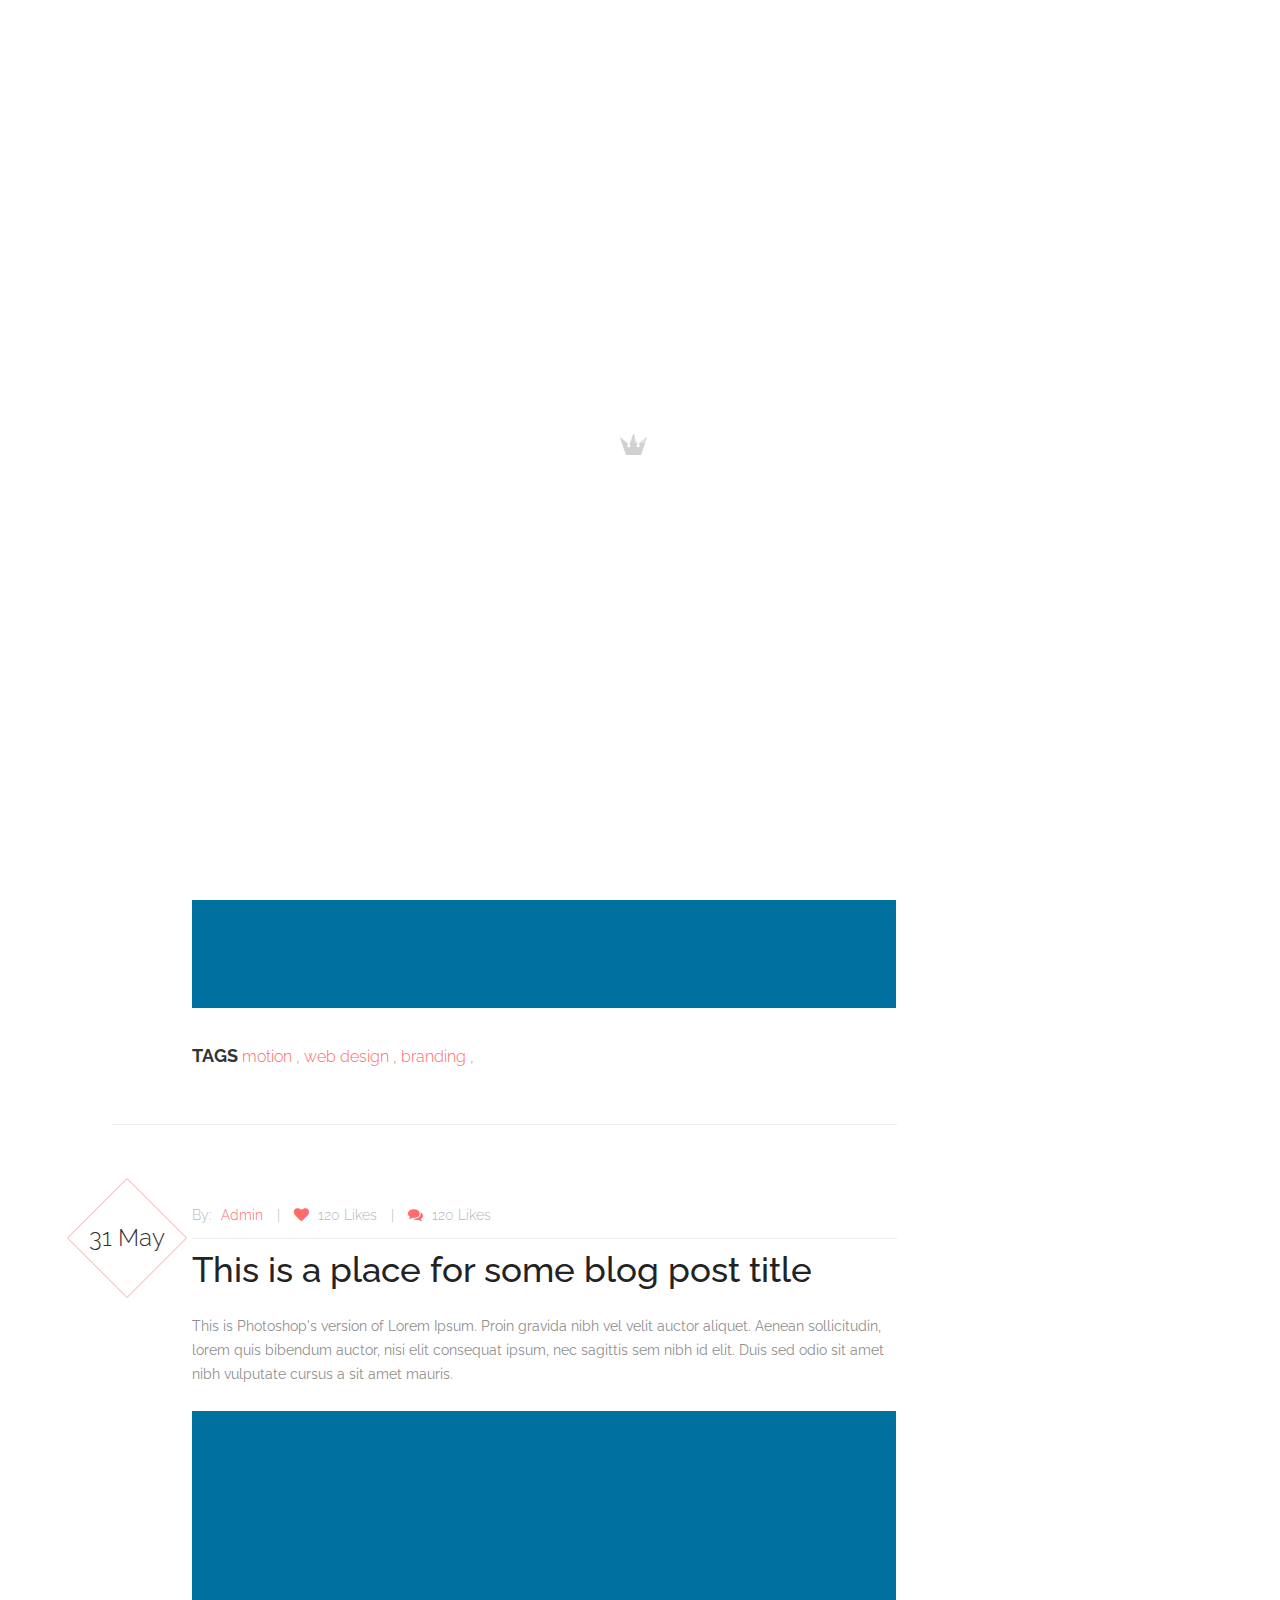
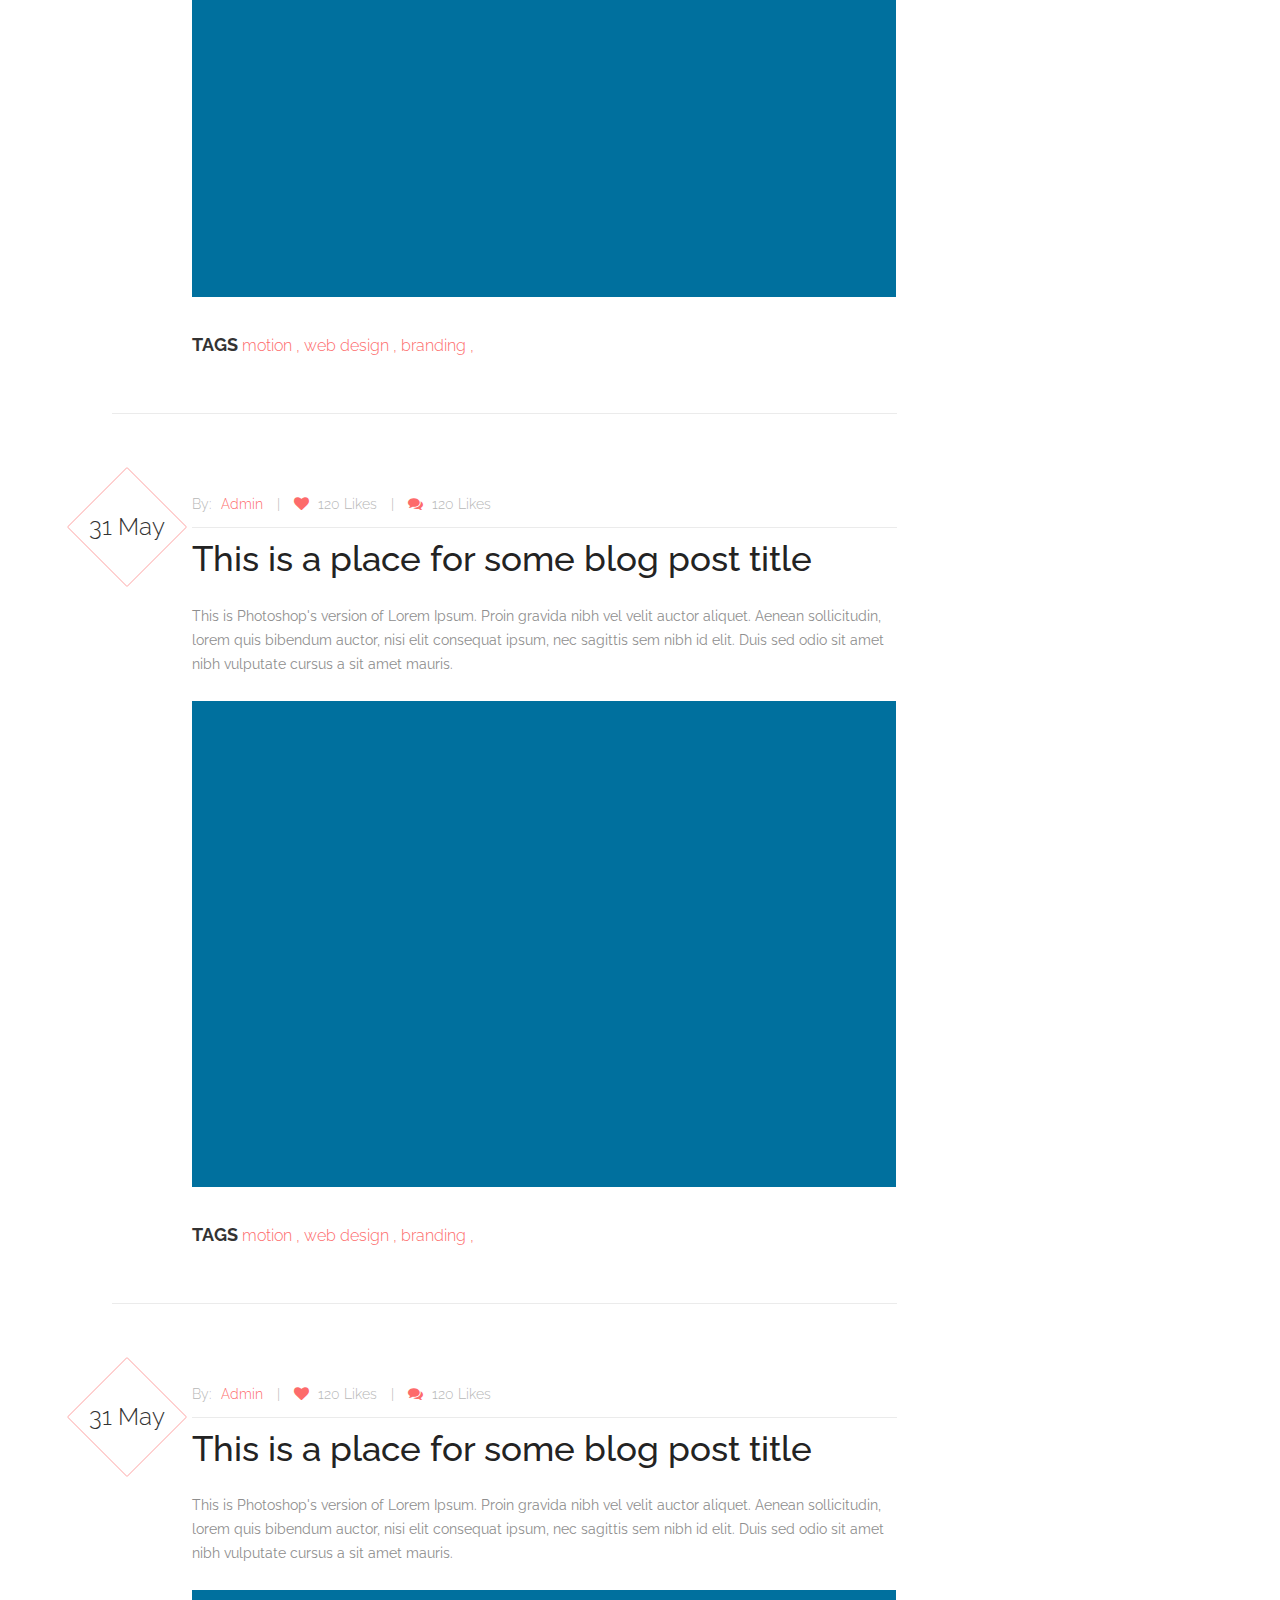
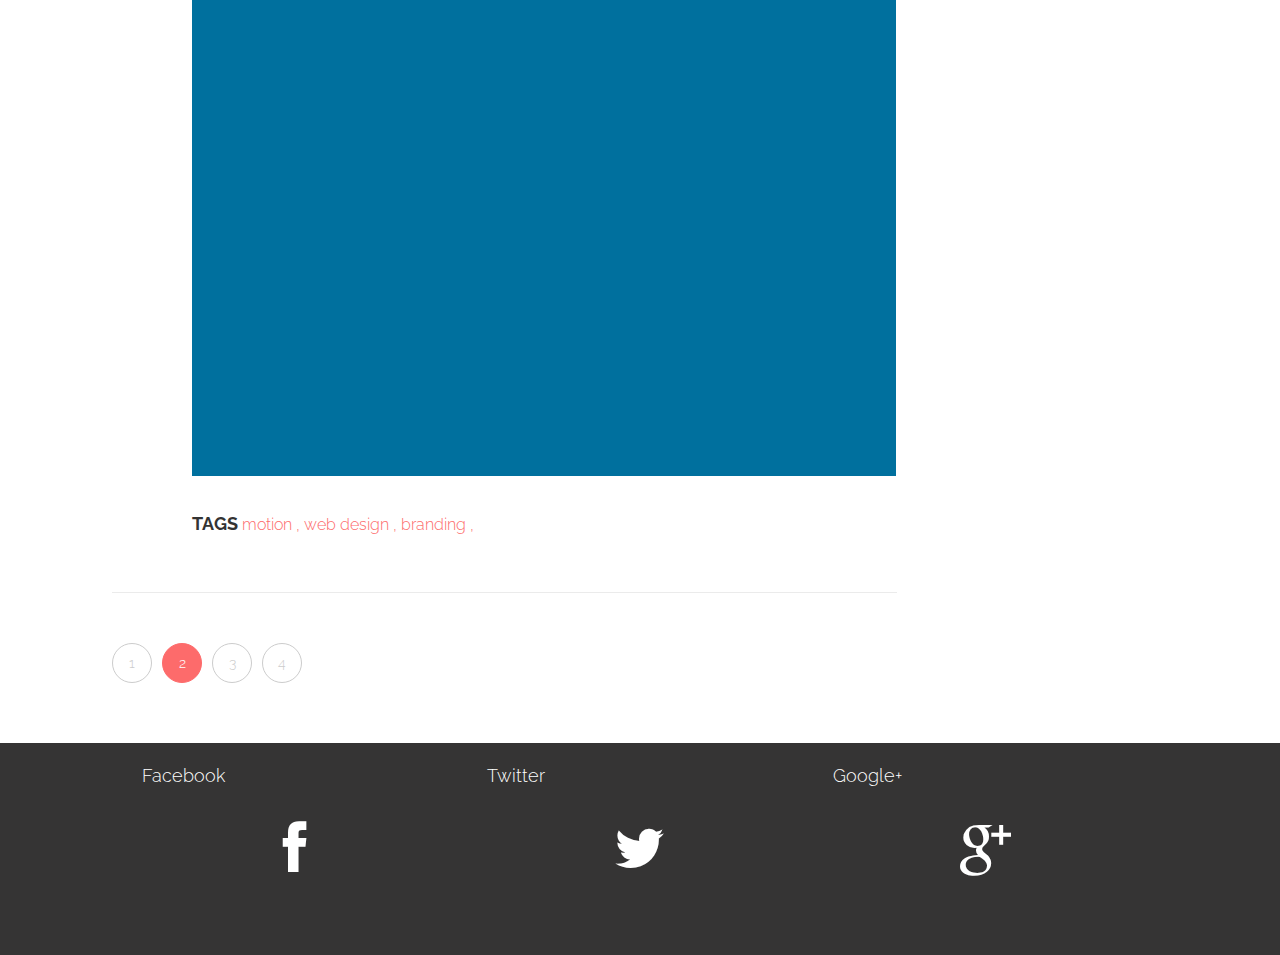
==== commit 06da4c2c: "change author" ====
--- a/blog.html
+++ b/blog.html
@@ -8,7 +8,7 @@
 	<meta charset="utf-8">
 	<meta name="keywords" content="HTML5 Template" />
 	<meta name="description" content="Slander - Responsive HTML5 Landing Page">
-	<meta name="author" content="dkpixels.com">
+	<meta name="Sakith" content="dkpixels.com">
 
 	<title>Nixon - Responsive One page HTML5 Portfolio Template</title>
 
